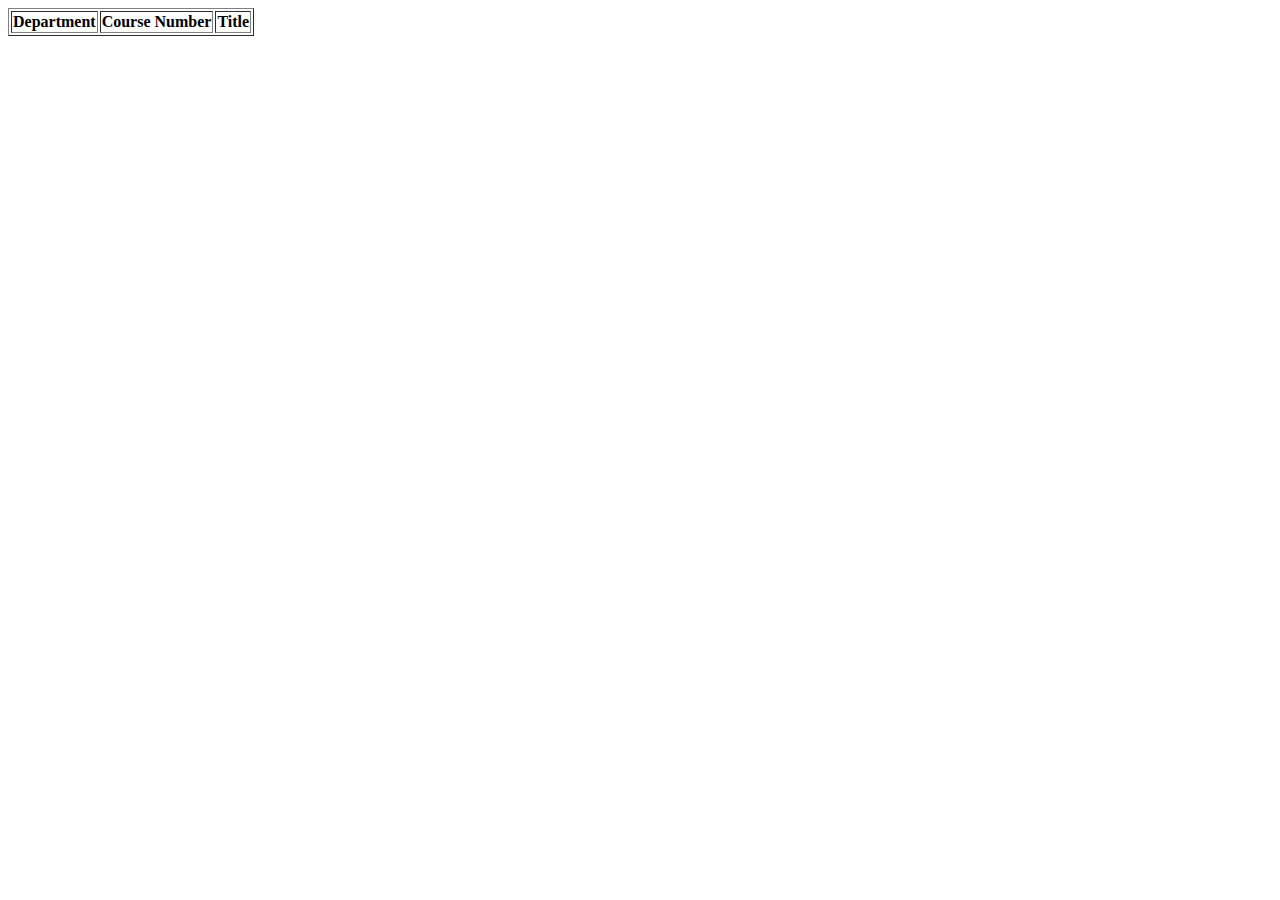
==== Courses/index.html @ 3d22edbd "Courses does not have its own individual repo" ====
<body>
    <table id="userTable" border="1">
        <thread>
            <tr>
                <th>Department</th>
                <th>Course Number</th>
                <th>Title</th>
            </tr>
        </thread>
        <tbody id="tBody"></tbody>
    </table>
</body>
<script>
    function addRow(course){
        document.getElementById("tBody").innerHTML += ` 
            <tr>
                <td>
                    <a href="details.html?courseid=${course.id}">
                        ${course.dept}
                    </a>
                </td><td>
                    ${course.courseNum}
                </td><td>
                    ${course.courseName}
                </td>
            </tr>
            `; 
    }
    fetch("http://localhost:8081/api/courses")
        .then(response=>response.json())
        .then(courseList=>courseList.forEach(addRow));
</script>
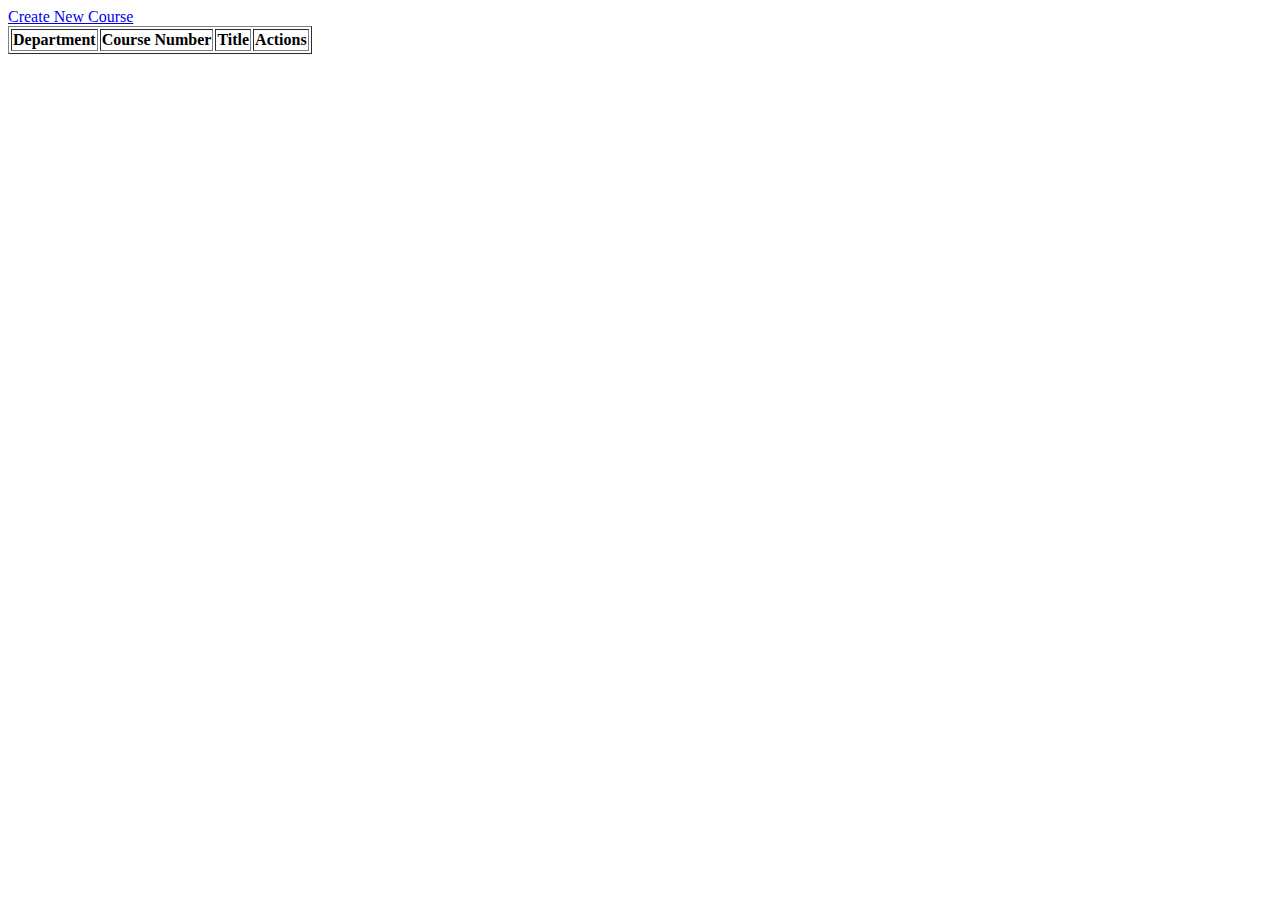
==== commit 0c4125a7: "finished JS  and everything is working" ====
--- a/Courses/index.html
+++ b/Courses/index.html
@@ -1,10 +1,13 @@
 <body>
+<a href="create.html">Create New Course</a>
+
     <table id="userTable" border="1">
         <thread>
             <tr>
                 <th>Department</th>
                 <th>Course Number</th>
                 <th>Title</th>
+                <th>Actions</th>
             </tr>
         </thread>
         <tbody id="tBody"></tbody>
@@ -22,6 +25,8 @@
                     ${course.courseNum}
                 </td><td>
                     ${course.courseName}
+                </td><td>
+                    <a href="delete.html?courseid=${course.id}"> Delete </a>
                 </td>
             </tr>
             `; 
